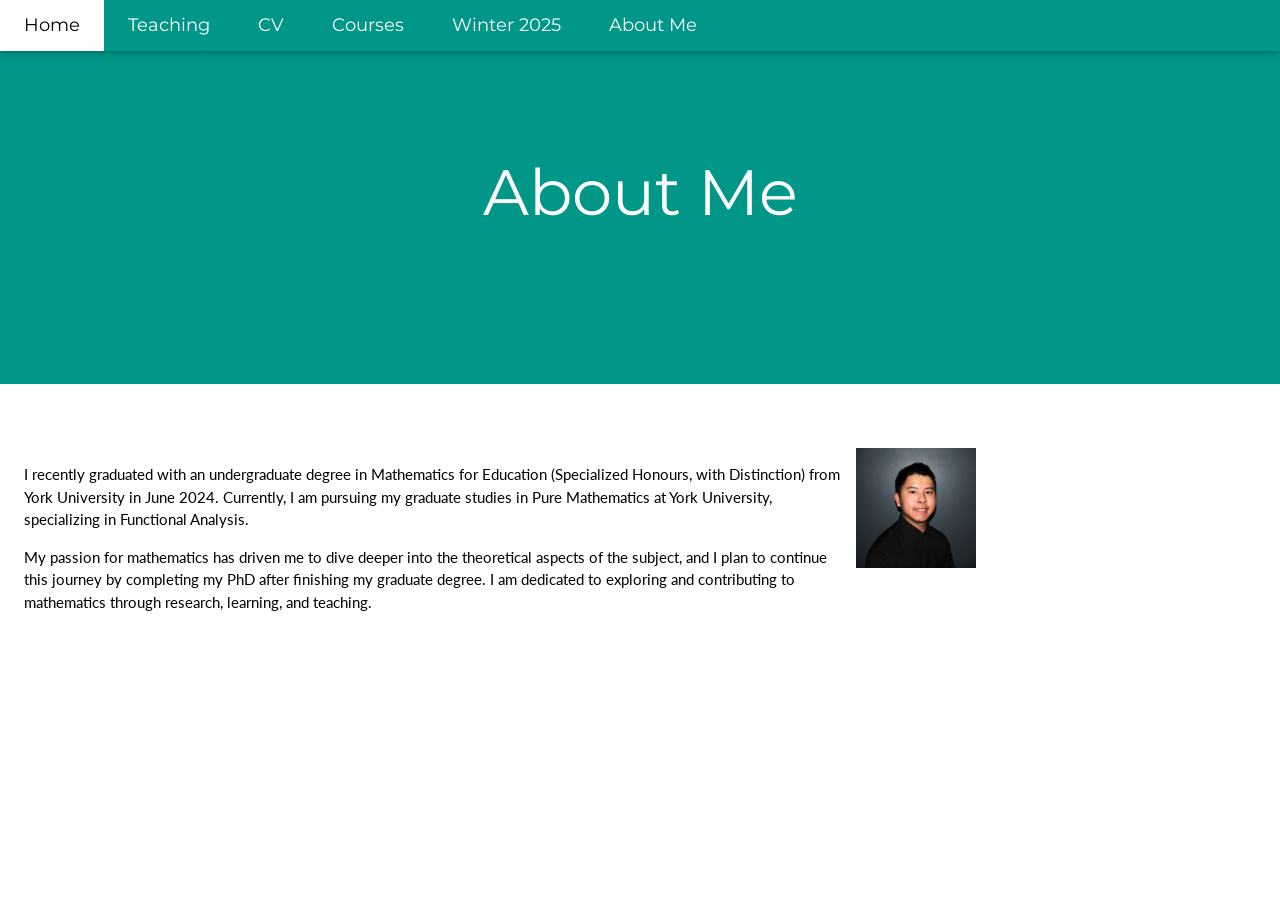
==== aboutme.html @ 7160be07 "Update aboutme.html" ====
<!DOCTYPE html>
<html lang="en">
<head>
<title>Joe Tran</title>
<meta charset="UTF-8">
<meta name="viewport" content="width=device-width, initial-scale=1">
<link rel="stylesheet" href="https://www.w3schools.com/w3css/4/w3.css">
<link rel="stylesheet" href="https://fonts.googleapis.com/css?family=Lato">
<link rel="stylesheet" href="https://fonts.googleapis.com/css?family=Montserrat">
<link rel="stylesheet" href="https://cdnjs.cloudflare.com/ajax/libs/font-awesome/4.7.0/css/font-awesome.min.css">
<style>
body,h1,h2,h3,h4,h5,h6 {font-family: "Lato", sans-serif}
.w3-bar,h1,button {font-family: "Montserrat", sans-serif}
.fa-anchor,.fa-coffee {font-size:200px}
</style>
</head>
<body>

<!-- Navbar -->
<div class="w3-top">
  <div class="w3-bar w3-teal w3-card w3-left-align w3-large">
    <a class="w3-bar-item w3-button w3-hide-medium w3-hide-large w3-right w3-padding-large w3-hover-white w3-large w3-teal" href="javascript:void(0);" onclick="myFunction()" title="Toggle Navigation Menu"><i class="fa fa-bars"></i></a>
    <a href="index.html" class="w3-bar-item w3-button w3-padding-large w3-white">Home</a>
    <a href="teaching.html" class="w3-bar-item w3-button w3-hide-small w3-padding-large w3-hover-white">Teaching</a>
    <a href="cv.pdf" class="w3-bar-item w3-button w3-hide-small w3-padding-large w3-hover-white">CV</a>
    <a href="courses.html" class="w3-bar-item w3-button w3-hide-small w3-padding-large w3-hover-white">Courses</a>
    <a href="https://joetran0.github.io/Winter-2025/" class="w3-bar-item w3-button w3-hide-small w3-padding-large w3-hover-white">Winter 2025</a>
    <a href="aboutme.html" class="w3-bar-item w3-button w3-hide-small w3-padding-large w3-hover-white">About Me</a>
  </div>

  <!-- Navbar on small screens -->
  <div id="navDemo" class="w3-bar-block w3-white w3-hide w3-hide-large w3-hide-medium w3-large">
    <a href="teaching.html" class="w3-bar-item w3-button w3-padding-large">Teaching</a>
    <a href="cv.pdf" class="w3-bar-item w3-button w3-padding-large">CV</a>
    <a href="courses.html" class="w3-bar-item w3-button w3-padding-large">Courses</a>
    <a href="https://joetran0.github.io/Winter-2025/" class="w3-bar-item w3-button w3-padding-large">Winter 2025</a>
    <a href="aboutme.html" class="w3-bar-item w3-button w3-padding-large">About Me</a>
  </div>
</div>

<!-- Header -->
<header class="w3-container w3-teal w3-center" style="padding:128px 16px">
  <h1 class="w3-margin w3-jumbo">About Me</h1>
</header>

<div class="w3-row-padding w3-padding-64 w3-container">
  <div class="w3-twothird">
    <p>I recently graduated with an undergraduate degree in Mathematics for Education (Specialized Honours, with Distinction) from York University in June 2024. Currently, I am pursuing my graduate studies in Pure Mathematics at York University, specializing in Functional Analysis.</p>

    <p>My passion for mathematics has driven me to dive deeper into the theoretical aspects of the subject, and I plan to continue this journey by completing my PhD after finishing my graduate degree. I am dedicated to exploring and contributing to mathematics through research, learning, and teaching.</p>
  </div>

  <div class="w3-third">
    <img src="IMG_2766.JPG" width="30%">
  </div>
</div>
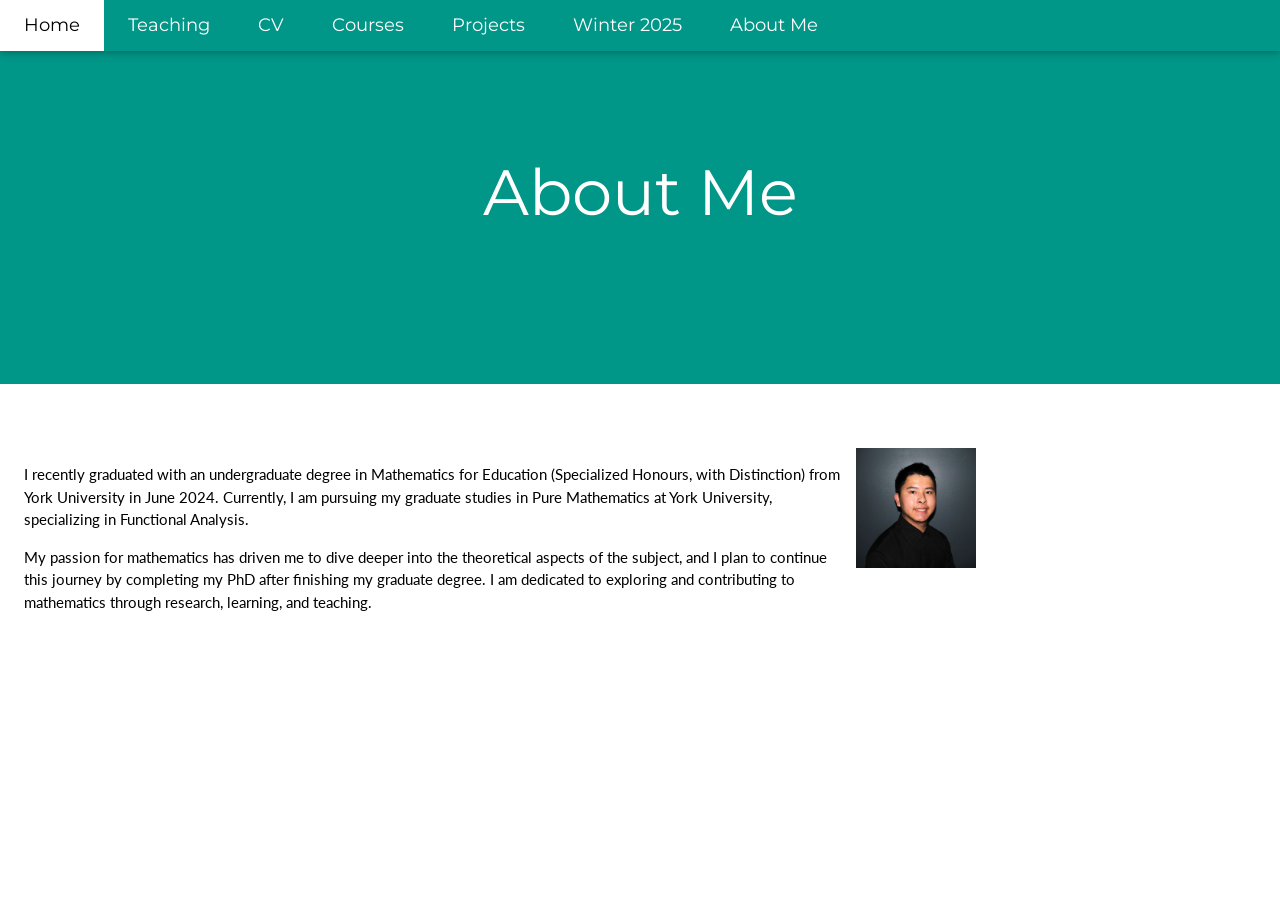
==== commit 1750eaed: "Update aboutme.html" ====
--- a/aboutme.html
+++ b/aboutme.html
@@ -24,6 +24,7 @@
     <a href="teaching.html" class="w3-bar-item w3-button w3-hide-small w3-padding-large w3-hover-white">Teaching</a>
     <a href="cv.pdf" class="w3-bar-item w3-button w3-hide-small w3-padding-large w3-hover-white">CV</a>
     <a href="courses.html" class="w3-bar-item w3-button w3-hide-small w3-padding-large w3-hover-white">Courses</a>
+    <a href="projects.html" class="w3-bar-item w3-button w3-hide-small w3-padding-large w3-hover-white">Projects</a>
     <a href="https://joetran0.github.io/Winter-2025/" class="w3-bar-item w3-button w3-hide-small w3-padding-large w3-hover-white">Winter 2025</a>
     <a href="aboutme.html" class="w3-bar-item w3-button w3-hide-small w3-padding-large w3-hover-white">About Me</a>
   </div>
@@ -33,6 +34,7 @@
     <a href="teaching.html" class="w3-bar-item w3-button w3-padding-large">Teaching</a>
     <a href="cv.pdf" class="w3-bar-item w3-button w3-padding-large">CV</a>
     <a href="courses.html" class="w3-bar-item w3-button w3-padding-large">Courses</a>
+    <a href="projects.html" class="w3-bar-item w3-button w3-padding-large">Projects</a>
     <a href="https://joetran0.github.io/Winter-2025/" class="w3-bar-item w3-button w3-padding-large">Winter 2025</a>
     <a href="aboutme.html" class="w3-bar-item w3-button w3-padding-large">About Me</a>
   </div>
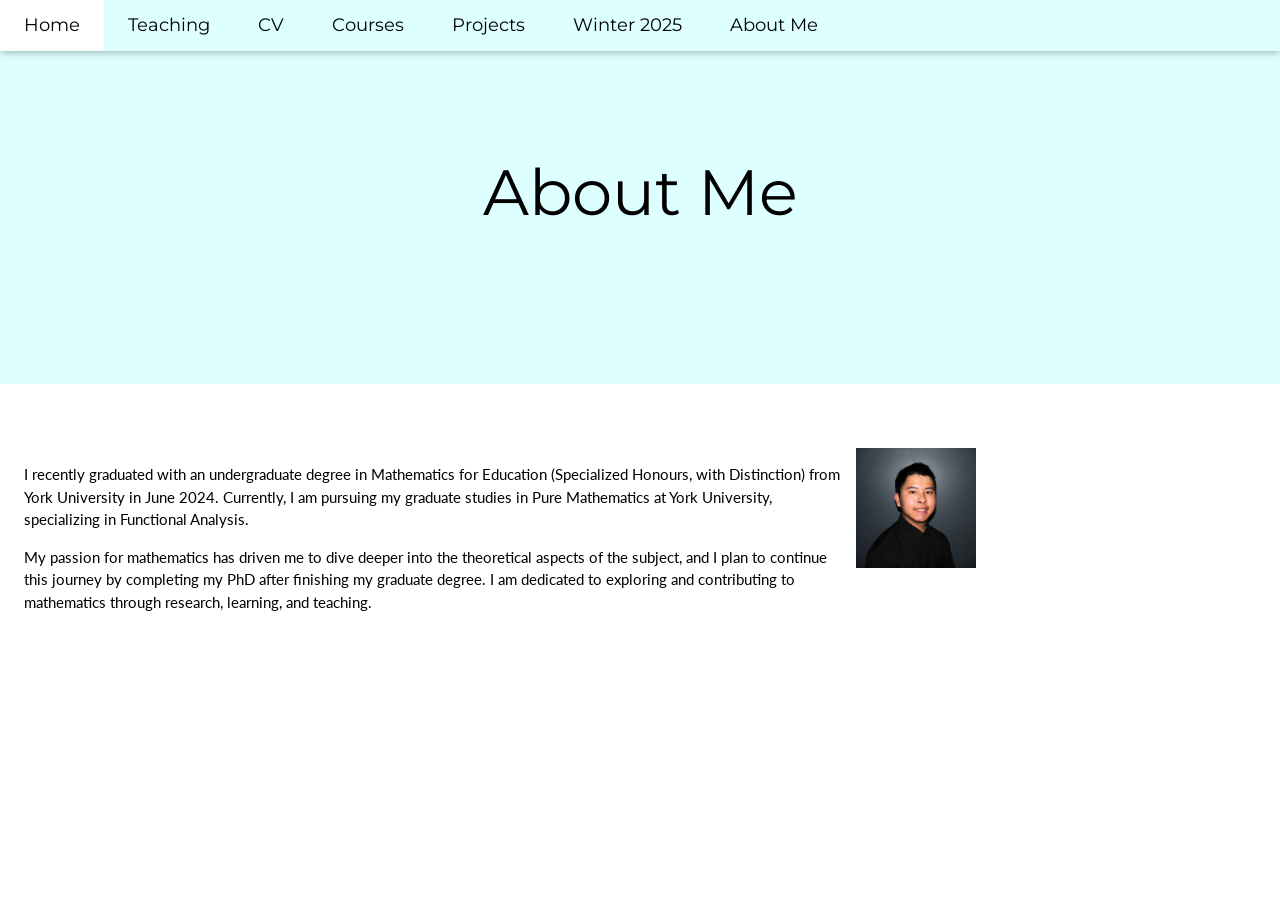
==== commit 9137123a: "Update aboutme.html" ====
--- a/aboutme.html
+++ b/aboutme.html
@@ -18,8 +18,8 @@
 
 <!-- Navbar -->
 <div class="w3-top">
-  <div class="w3-bar w3-teal w3-card w3-left-align w3-large">
-    <a class="w3-bar-item w3-button w3-hide-medium w3-hide-large w3-right w3-padding-large w3-hover-white w3-large w3-teal" href="javascript:void(0);" onclick="myFunction()" title="Toggle Navigation Menu"><i class="fa fa-bars"></i></a>
+  <div class="w3-bar w3-pale-blue w3-card w3-left-align w3-large">
+    <a class="w3-bar-item w3-button w3-hide-medium w3-hide-large w3-right w3-padding-large w3-hover-white w3-large w3-pale-blue" href="javascript:void(0);" onclick="myFunction()" title="Toggle Navigation Menu"><i class="fa fa-bars"></i></a>
     <a href="index.html" class="w3-bar-item w3-button w3-padding-large w3-white">Home</a>
     <a href="teaching.html" class="w3-bar-item w3-button w3-hide-small w3-padding-large w3-hover-white">Teaching</a>
     <a href="cv.pdf" class="w3-bar-item w3-button w3-hide-small w3-padding-large w3-hover-white">CV</a>
@@ -41,7 +41,7 @@
 </div>
 
 <!-- Header -->
-<header class="w3-container w3-teal w3-center" style="padding:128px 16px">
+<header class="w3-container w3-pale-blue w3-center" style="padding:128px 16px">
   <h1 class="w3-margin w3-jumbo">About Me</h1>
 </header>
 
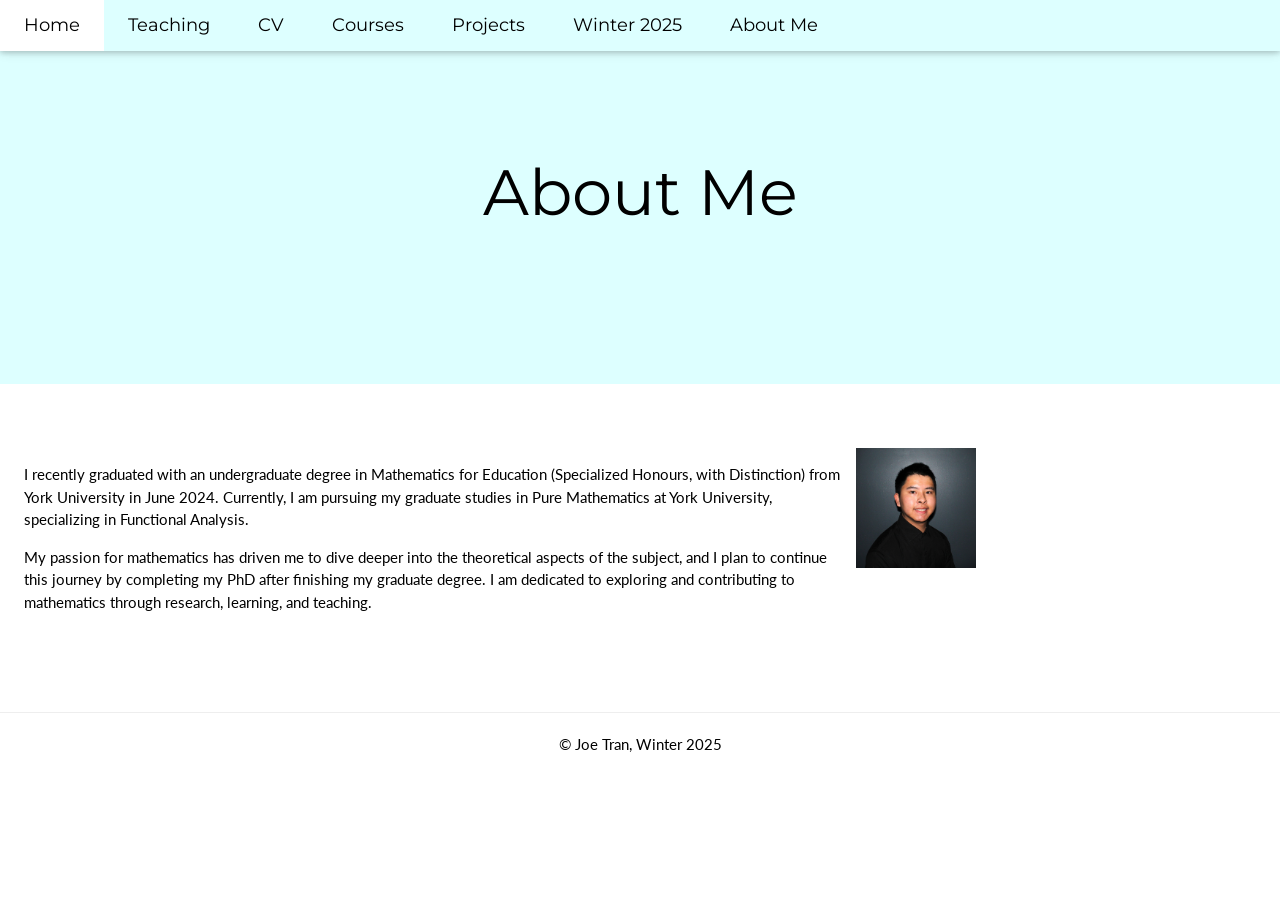
==== commit 1d84c5fe: "Update aboutme.html" ====
--- a/aboutme.html
+++ b/aboutme.html
@@ -56,3 +56,10 @@
     <img src="IMG_2766.JPG" width="30%">
   </div>
 </div>
+
+  <hr>
+
+        <p class="w3-center">© Joe Tran, Winter 2025</p>
+
+</body>
+</html>
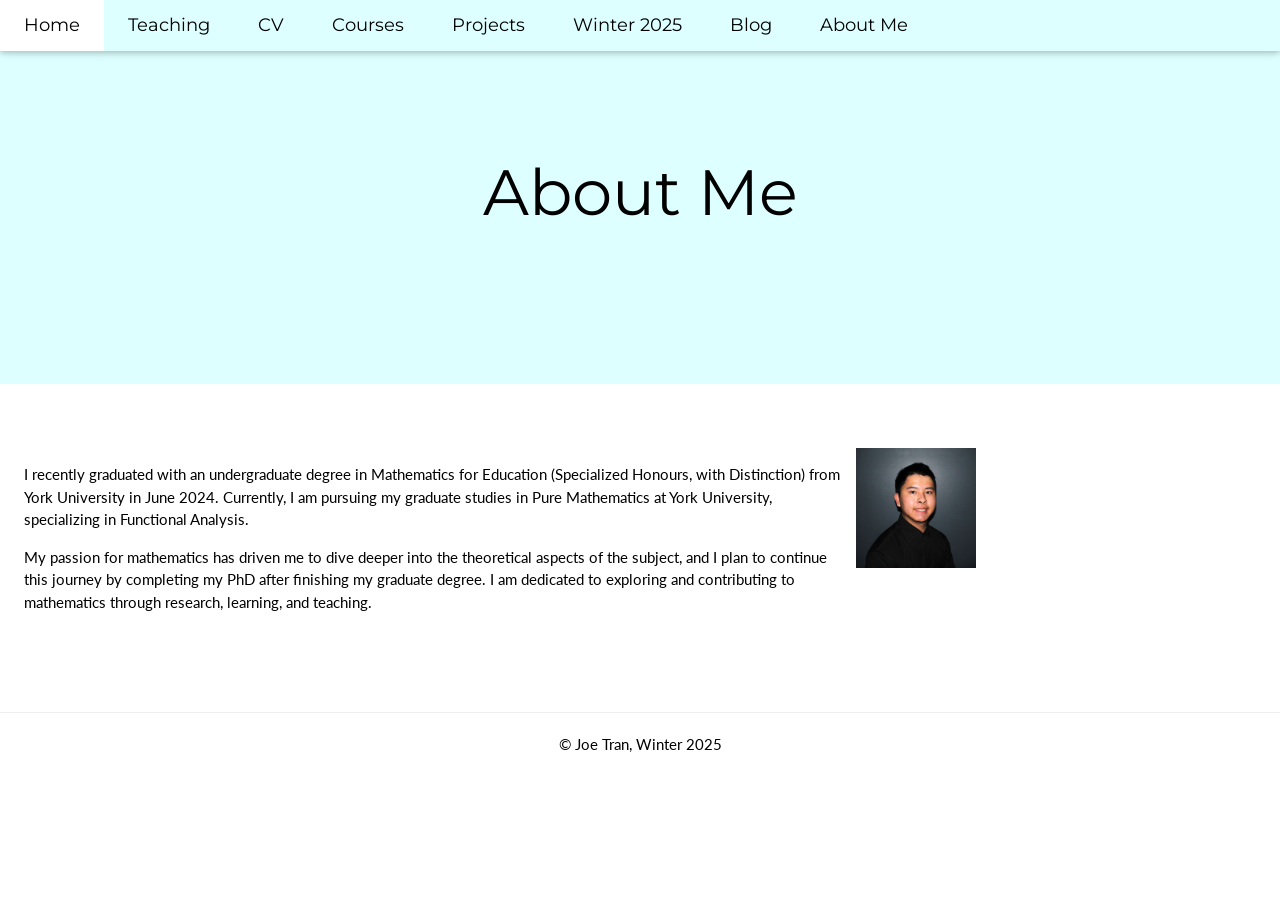
==== commit 0ded9d4d: "Update aboutme.html" ====
--- a/aboutme.html
+++ b/aboutme.html
@@ -26,6 +26,7 @@
     <a href="courses.html" class="w3-bar-item w3-button w3-hide-small w3-padding-large w3-hover-white">Courses</a>
     <a href="projects.html" class="w3-bar-item w3-button w3-hide-small w3-padding-large w3-hover-white">Projects</a>
     <a href="https://joetran0.github.io/Winter-2025/" class="w3-bar-item w3-button w3-hide-small w3-padding-large w3-hover-white">Winter 2025</a>
+    <a href="blog.html" class="w3-bar-item w3-button w3-hide-small w3-padding-large w3-hover-white">Blog</a>
     <a href="aboutme.html" class="w3-bar-item w3-button w3-hide-small w3-padding-large w3-hover-white">About Me</a>
   </div>
 
@@ -36,6 +37,7 @@
     <a href="courses.html" class="w3-bar-item w3-button w3-padding-large">Courses</a>
     <a href="projects.html" class="w3-bar-item w3-button w3-padding-large">Projects</a>
     <a href="https://joetran0.github.io/Winter-2025/" class="w3-bar-item w3-button w3-padding-large">Winter 2025</a>
+    <a href="blog.html" class="w3-bar-item w3-button w3-padding-large">Blog</a>
     <a href="aboutme.html" class="w3-bar-item w3-button w3-padding-large">About Me</a>
   </div>
 </div>
@@ -61,5 +63,16 @@
 
         <p class="w3-center">© Joe Tran, Winter 2025</p>
 
+<script>
+// Used to toggle the menu on small screens when clicking on the menu button
+function myFunction() {
+  var x = document.getElementById("navDemo");
+  if (x.className.indexOf("w3-show") == -1) {
+    x.className += " w3-show";
+  } else { 
+    x.className = x.className.replace(" w3-show", "");
+  }
+}
+</script>
 </body>
 </html>
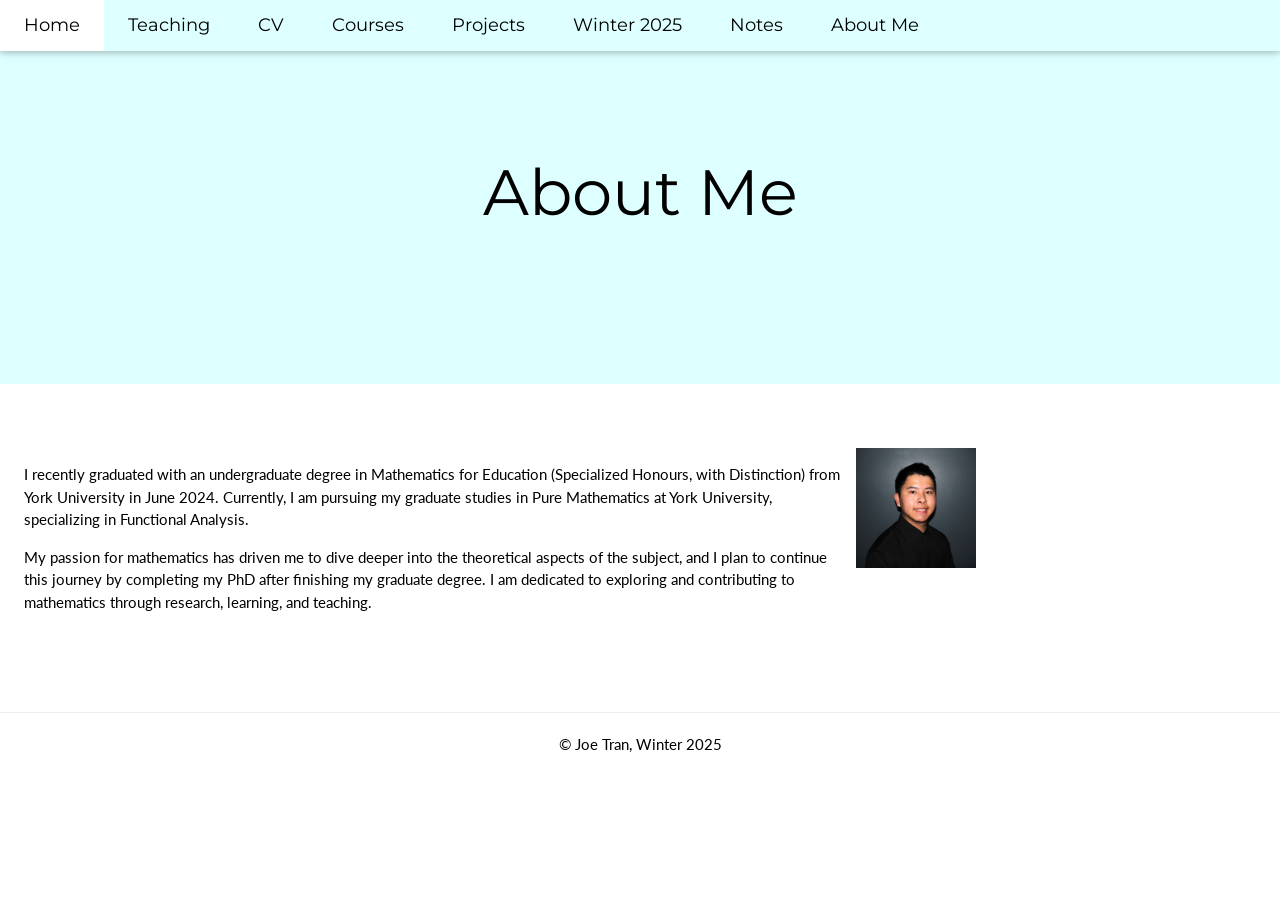
==== commit 26f01289: "Update aboutme.html" ====
--- a/aboutme.html
+++ b/aboutme.html
@@ -26,7 +26,7 @@
     <a href="courses.html" class="w3-bar-item w3-button w3-hide-small w3-padding-large w3-hover-white">Courses</a>
     <a href="projects.html" class="w3-bar-item w3-button w3-hide-small w3-padding-large w3-hover-white">Projects</a>
     <a href="https://joetran0.github.io/Winter-2025/" class="w3-bar-item w3-button w3-hide-small w3-padding-large w3-hover-white">Winter 2025</a>
-    <a href="blog.html" class="w3-bar-item w3-button w3-hide-small w3-padding-large w3-hover-white">Blog</a>
+    <a href="notes.html" class="w3-bar-item w3-button w3-hide-small w3-padding-large w3-hover-white">Notes</a>
     <a href="aboutme.html" class="w3-bar-item w3-button w3-hide-small w3-padding-large w3-hover-white">About Me</a>
   </div>
 
@@ -37,7 +37,7 @@
     <a href="courses.html" class="w3-bar-item w3-button w3-padding-large">Courses</a>
     <a href="projects.html" class="w3-bar-item w3-button w3-padding-large">Projects</a>
     <a href="https://joetran0.github.io/Winter-2025/" class="w3-bar-item w3-button w3-padding-large">Winter 2025</a>
-    <a href="blog.html" class="w3-bar-item w3-button w3-padding-large">Blog</a>
+    <a href="notes.html" class="w3-bar-item w3-button w3-padding-large">Notes</a>
     <a href="aboutme.html" class="w3-bar-item w3-button w3-padding-large">About Me</a>
   </div>
 </div>
